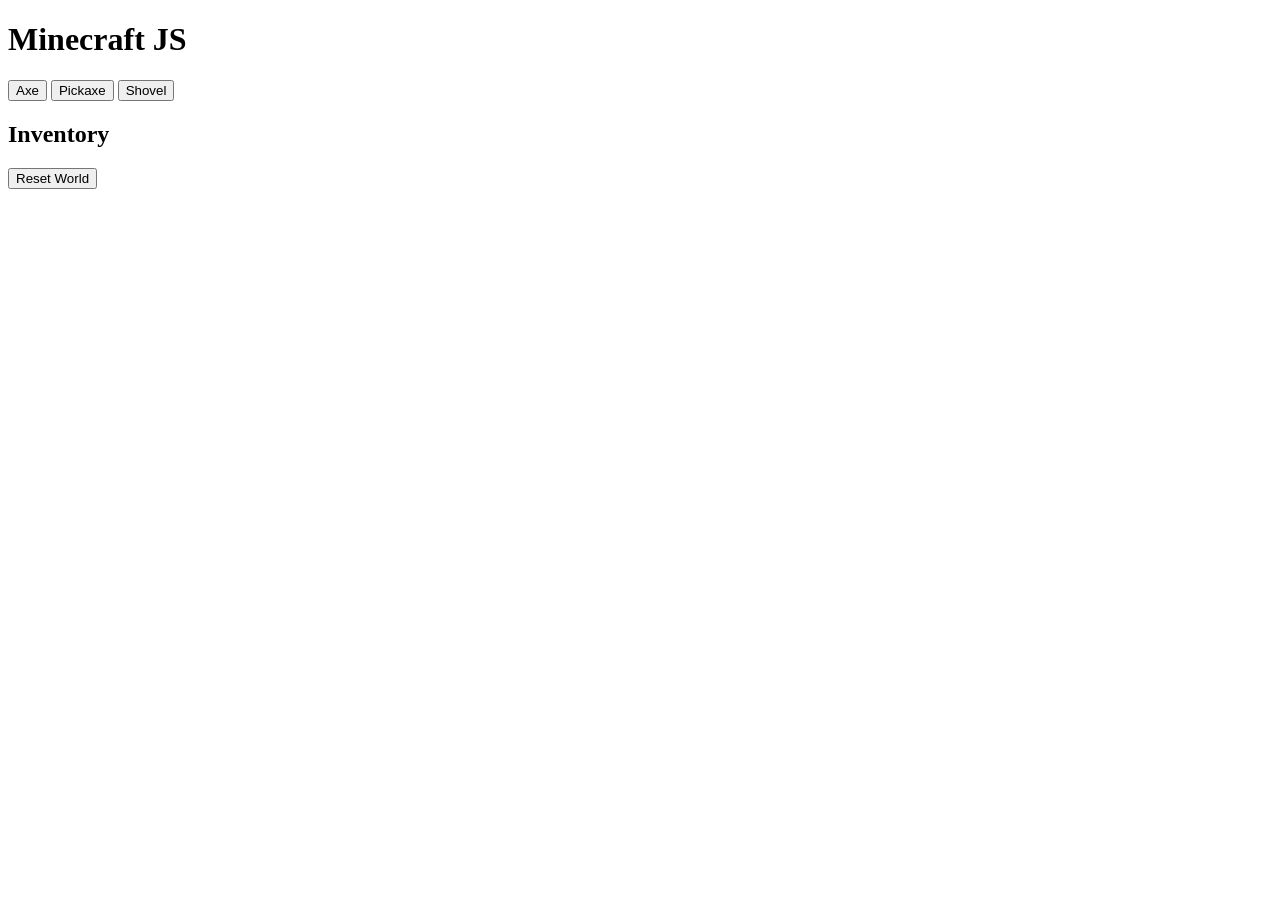
==== game.html @ dcf705c0 "Create game.html" ====
<!DOCTYPE html>
<html lang="en">
<head>
  <meta charset="UTF-8">
  <title>Minecraft Game</title>
  <link rel="stylesheet" href="style.css">
</head>
<body>
  <h1>Minecraft JS</h1>

  <div id="toolbar">
    <button data-tool="axe">Axe</button>
    <button data-tool="pickaxe">Pickaxe</button>
    <button data-tool="shovel">Shovel</button>
  </div>

  <div id="world"></div>

  <h2>Inventory</h2>
  <div id="inventory"></div>

  <button id="resetBtn">Reset World</button>

  <script src="script.js"></script>
</body>
</html>
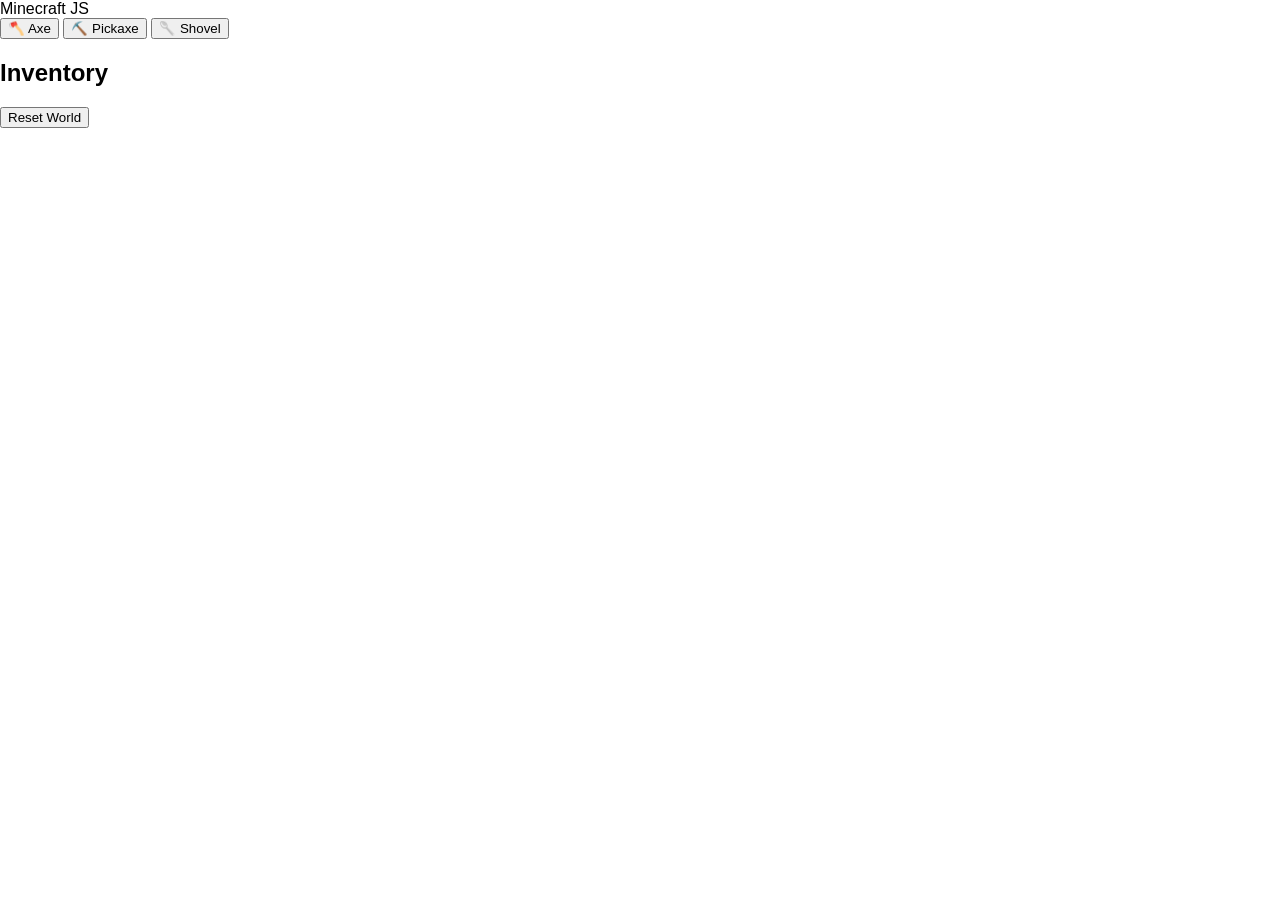
==== commit 8085781a: "Update game.html" ====
--- a/game.html
+++ b/game.html
@@ -1,26 +1,58 @@
 <!DOCTYPE html>
 <html lang="en">
 <head>
-  <meta charset="UTF-8">
-  <title>Minecraft Game</title>
-  <link rel="stylesheet" href="style.css">
+<meta charset="UTF-8">
+<meta name="viewport" content="width=device-width, initial-scale=1.0">
+<title>Minecraft JS</title>
+
+<link rel="stylesheet" href="style.css">
 </head>
+
 <body>
-  <h1>Minecraft JS</h1>
 
-  <div id="toolbar">
-    <button data-tool="axe">Axe</button>
-    <button data-tool="pickaxe">Pickaxe</button>
-    <button data-tool="shovel">Shovel</button>
-  </div>
+<header class="top-bar">
 
-  <div id="world"></div>
+<div class="logo">
+Minecraft JS
+</div>
 
-  <h2>Inventory</h2>
-  <div id="inventory"></div>
+<div id="toolbar">
 
-  <button id="resetBtn">Reset World</button>
+<button data-tool="axe">
+🪓 Axe
+</button>
 
-  <script src="script.js"></script>
+<button data-tool="pickaxe">
+⛏️ Pickaxe
+</button>
+
+<button data-tool="shovel">
+🥄 Shovel
+</button>
+
+</div>
+
+</header>
+
+
+<div class="game-wrapper">
+
+<div id="world"></div>
+
+</div>
+
+
+<h2>Inventory</h2>
+
+<div id="inventory"></div>
+
+
+<button id="resetBtn">
+Reset World
+</button>
+
+
+<script src="script.js"></script>
+
 </body>
 </html>
--- a/style.css
+++ b/style.css
@@ -0,0 +1,132 @@
+* { box-sizing: border-box; }
+body { margin: 0; font-family: Arial, sans-serif; overflow-x: hidden; }
+
+.landing-page {
+  min-height: 100vh;
+  display: grid;
+  place-items: center;
+  background: linear-gradient(#5cb7ff, #a8d5ff 45%, #478a35 45%, #2e5c27);
+  color: white;
+}
+.landing-card {
+  width: min(760px, 90vw);
+  padding: 40px;
+  background: rgba(0,0,0,.72);
+  border: 6px solid #2a2a2a;
+  box-shadow: 0 20px 0 rgba(0,0,0,.25), inset 0 0 0 4px rgba(255,255,255,.1);
+  text-align: center;
+}
+.landing-card h1 { font-size: 58px; margin: 0; text-shadow: 4px 4px #111; }
+.subtitle { font-size: 22px; color: #d8edff; }
+.tutorial { text-align: left; max-width: 560px; margin: 25px auto; line-height: 1.7; }
+.start-btn, .reset-btn {
+  display: inline-block;
+  padding: 14px 22px;
+  background: #8b8b8b;
+  color: #fff;
+  border: 4px solid #242424;
+  text-decoration: none;
+  cursor: pointer;
+  font-weight: bold;
+  box-shadow: inset -4px -4px 0 #4d4d4d, inset 4px 4px 0 #d4d4d4;
+}
+.start-btn { background: #3ca43c; }
+
+.game-page {
+  min-height: 100vh;
+  background: linear-gradient(#78bfff 0%, #b3d4ff 52%, #4e4e4e 52%, #4e4e4e 100%);
+  color: #111;
+}
+.debug-panel {
+  position: fixed;
+  top: 12px;
+  left: 12px;
+  z-index: 20;
+  color: white;
+  background: rgba(20, 38, 55, .8);
+  padding: 10px 14px;
+  font-size: 18px;
+  line-height: 1.5;
+  border-radius: 4px;
+}
+.tool-bar {
+  position: fixed;
+  top: 14px;
+  left: 50%;
+  transform: translateX(-50%);
+  z-index: 20;
+  display: flex;
+  gap: 10px;
+}
+.tool {
+  width: 170px;
+  height: 74px;
+  color: white;
+  background: rgba(30, 34, 40, .88);
+  border: 5px solid #222;
+  font-size: 22px;
+  display: flex;
+  align-items: center;
+  justify-content: center;
+  gap: 12px;
+  cursor: pointer;
+  box-shadow: inset 0 0 0 3px #5a5a5a;
+}
+.tool.selected { border-color: #f5f2a1; box-shadow: inset 0 0 0 3px #c7c26a, 0 0 12px rgba(255,255,160,.8); }
+.tool-icon { font-size: 34px; }
+.message-bar { position: fixed; top: 100px; left: 0; right: 0; text-align: center; font-weight: bold; z-index: 15; }
+.world-wrap { position: relative; width: 100vw; height: 720px; padding-top: 130px; overflow: hidden; }
+.world {
+  display: grid;
+  grid-template-columns: repeat(18, 64px);
+  grid-auto-rows: 64px;
+  width: fit-content;
+  margin: 0 auto;
+}
+.tile {
+  width: 64px;
+  height: 64px;
+  position: relative;
+  background-size: cover;
+  image-rendering: pixelated;
+  cursor: pointer;
+}
+.tile:hover { outline: 3px solid rgba(255,255,255,.75); z-index: 2; }
+.sky { background: transparent; cursor: crosshair; }
+.grass { background-color: #87552d; background-image: linear-gradient(#3daf3d 0 18%, transparent 18%), radial-gradient(circle at 20% 35%, #5a371d 0 10%, transparent 11%), radial-gradient(circle at 55% 55%, #6c4528 0 11%, transparent 12%), radial-gradient(circle at 80% 40%, #3a291a 0 8%, transparent 9%); }
+.dirt { background-color: #7b4b2a; background-image: radial-gradient(circle at 18% 25%, #9b6a40 0 10%, transparent 11%), radial-gradient(circle at 62% 42%, #4f2f1a 0 9%, transparent 10%), radial-gradient(circle at 40% 78%, #9a6a43 0 8%, transparent 9%); }
+.stone { background-color: #7a7a7a; background-image: linear-gradient(45deg, rgba(255,255,255,.12) 25%, transparent 25%), linear-gradient(-45deg, rgba(0,0,0,.15) 25%, transparent 25%); background-size: 16px 16px; }
+.cobble { background-color: #696969; background-image: radial-gradient(circle at 20% 20%, #8b8b8b 0 20%, transparent 21%), radial-gradient(circle at 65% 35%, #4c4c4c 0 20%, transparent 21%), radial-gradient(circle at 45% 75%, #888 0 18%, transparent 19%); }
+.coal { background-color: #737373; background-image: radial-gradient(circle at 20% 30%, #111 0 12%, transparent 13%), radial-gradient(circle at 60% 60%, #191919 0 14%, transparent 15%), radial-gradient(circle at 80% 20%, #222 0 10%, transparent 11%); }
+.iron { background-color: #797979; background-image: radial-gradient(circle at 35% 35%, #d09a5a 0 13%, transparent 14%), radial-gradient(circle at 70% 60%, #b6793f 0 12%, transparent 13%); }
+.wood { background-color: #7b4f24; background-image: repeating-linear-gradient(90deg, #5d3517 0 7px, #9b6a35 7px 14px); }
+.leaves { background-color: #176d1c; background-image: radial-gradient(circle at 20% 30%, #2aaa35 0 12%, transparent 13%), radial-gradient(circle at 75% 35%, #0c4812 0 13%, transparent 14%), radial-gradient(circle at 45% 72%, #219b2c 0 12%, transparent 13%); }
+.plank { background-color: #b98443; background-image: repeating-linear-gradient(0deg, #8d5f2d 0 6px, transparent 6px 22px), repeating-linear-gradient(90deg, rgba(0,0,0,.15) 0 4px, transparent 4px 32px); }
+.stick { background: linear-gradient(45deg, transparent 40%, #7b4f24 41% 57%, transparent 58%); }
+.pickaxe-tool { background: radial-gradient(circle at 35% 30%, #8a8a8a 0 17%, transparent 18%), linear-gradient(45deg, transparent 45%, #7b4f24 46% 56%, transparent 57%); }
+
+.crosshair { position: fixed; top: 43%; left: 50%; transform: translate(-50%, -50%); font-size: 52px; color: rgba(0,0,0,.65); z-index: 10; pointer-events: none; }
+.steve { position: absolute; width: 42px; height: 92px; left: 50%; top: 385px; transform: translateX(-50%); z-index: 8; background: linear-gradient(#6a391d 0 22%, #3db2c9 22% 58%, #3432a6 58% 100%); border: 2px solid rgba(0,0,0,.35); }
+.steve::before, .steve::after { content:""; position:absolute; top: 30px; width:14px; height:34px; background:#b87950; }
+.steve::before { left:-16px; } .steve::after { right:-16px; }
+.cloud { position:absolute; background:rgba(255,255,255,.65); height:24px; border-radius:3px; z-index:0; }
+.cloud::before, .cloud::after { content:""; position:absolute; background:rgba(255,255,255,.75); height:24px; }
+.cloud::before { width:70px; left:30px; top:-16px; } .cloud::after { width:90px; left:105px; top:6px; }
+.cloud-one { width:130px; left:6%; top:145px; } .cloud-two { width:150px; right:10%; top:90px; } .cloud-three { width:110px; left:48%; top:170px; }
+.hud { position: fixed; bottom: 92px; left: 50%; transform: translateX(-50%); width: 760px; display:flex; align-items:center; justify-content:space-between; color:white; font-weight:bold; font-size:28px; z-index:20; text-shadow:2px 2px #111; }
+.hearts { color: #e71919; } .level { color: #79ff3f; font-size:36px; } .hunger { color: #d8a55d; }
+.hotbar { position: fixed; left: 50%; bottom: 18px; transform: translateX(-50%); display: grid; grid-template-columns: repeat(9, 72px); height: 72px; background: rgba(0,0,0,.6); border: 5px solid #222; z-index:20; }
+.slot, .inventory-slot, .craft-slot, .result-slot { width:72px; height:72px; border:3px solid #555; background:#8d8d8d; position:relative; box-shadow: inset 4px 4px #bfbfbf, inset -4px -4px #5b5b5b; }
+.slot.selected { outline:5px solid #dfffd2; z-index:2; }
+.slot .count, .inventory-slot .count, .result-slot span { position:absolute; right:6px; bottom:2px; color:white; font-weight:bold; font-size:24px; text-shadow:2px 2px #111; }
+.slot .icon, .inventory-slot .icon { position:absolute; inset:8px; background-size:cover; }
+.panel { position: fixed; top: 100px; right: 22px; display:flex; flex-direction:column; gap:10px; z-index:20; }
+.inventory-modal { position:fixed; inset:0; background:rgba(0,0,0,.25); z-index:30; display:grid; place-items:center; }
+.inventory-modal.hidden { display:none; }
+.modal-box { width: 720px; padding: 24px; background:#c7c7c7; border:6px solid #222; box-shadow: inset 5px 5px white, inset -5px -5px #777; }
+.modal-box h2 { margin: 0 0 10px; }
+.crafting-area { display:flex; align-items:center; justify-content:center; gap:38px; margin-bottom:18px; }
+.craft-grid { display:grid; grid-template-columns:repeat(3,72px); }
+.arrow { font-size:62px; color:#777; }
+.inventory-grid { display:grid; grid-template-columns: repeat(9, 72px); justify-content:center; }
+@media (max-width: 900px){ .world{ transform:scale(.75); transform-origin:top center; margin-bottom:-120px; } .tool{ width:120px; font-size:16px;} .hud{ width:94vw; font-size:18px;} .hotbar{ grid-template-columns:repeat(9,48px); height:48px}.slot{width:48px;height:48px}.panel{position:static; align-items:center; margin:20px;} }
